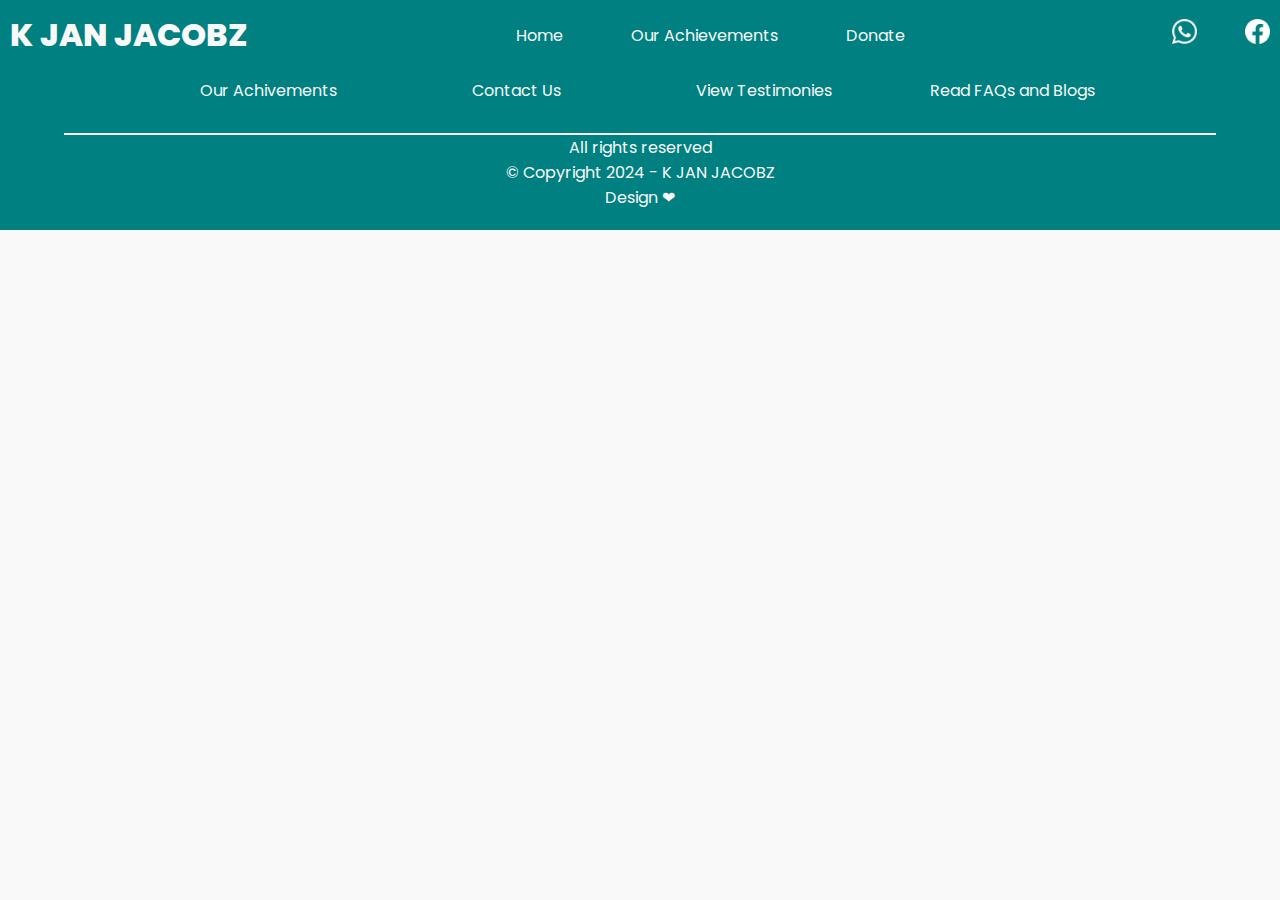
==== index.html @ a1136d5f "Add files via upload" ====
<!doctype html><html lang="en"><head><meta charset="utf-8"/><meta name="viewport" content="width=device-width,initial-scale=1"/><meta name="theme-color" content="#000000"/><link rel="manifest" href="/manifest.json"/><title>K JAN JACOBS</title><script defer="defer" src="/static/js/main.1b2186f7.js"></script><link href="/static/css/main.4d3e9c34.css" rel="stylesheet"></head><body><div id="root"></div></body></html>
---- static/css/main.4d3e9c34.css ----
@font-face{font-family:Poppins;src:url(/static/media/Poppins-Regular.35d26b781dc5fda684cc.ttf)}@font-face{font-family:Poppins-Black;src:url(/static/media/Poppins-ExtraBold.01849ee091e1762a5dd5.ttf)}@font-face{font-family:Poppins-semibold;src:url(/static/media/Poppins-SemiBold.ac8d04b620e54be9b0f0.ttf)}@font-face{font-family:Poppins-regular;src:url(/static/media/Poppins-Regular.35d26b781dc5fda684cc.ttf)}*{background-color:#f9f9f9;background-color:var(--primary-color);box-sizing:border-box;cursor:default;font-family:Poppins,sans-serif;margin:0;padding:0}:root{--primary-color:#f9f9f9;--secondary-color:teal;--tertiary-color:#ff3395;--text-color-black:#4d4d4d;--text-color-dark:#666;--biggest-fontsize:4rem;--big-fontsize:3rem;--title-font-size:2rem;--subtitle-font-size:1.5rem;--text-font-size:1rem;--small-fontsize:0.5rem;--smaller-fontsize:0.3rem;--weight-bold:700;--weight-semi-bold:600;--weight-normal:500;--weight-extra-light:400}a,address,article,div,h1,h2,h3,h4,h5,header,img,input,li,nav,p,textarea,ul{background-color:initial}a{cursor:pointer;text-decoration:none}h1,h2{color:#4d4d4d;color:var(--text-color-black);font-family:Poppins-Black,sans-serif;font-size:2rem;font-size:var(--title-font-size);font-weight:700;font-weight:var(--weight-bold)}h3,h4{font-weight:500;font-weight:var(--weight-normal)}h3,h4,p{color:#666;color:var(--text-color-dark);font-size:1rem;font-size:var(--text-font-size)}.content{max-width:100vw}.icon{aspect-ratio:1;width:25px}.center{align-items:center;display:flex;justify-content:center}.grid{display:grid;place-content:center}.card{border-radius:2rem;box-shadow:2px 4px 6px #666;box-shadow:2px 4px 6px var(--text-color-dark);height:60vh;padding:20px;width:40vw}.content,.section{margin-top:70px}.navbar{background-color:teal;background-color:var(--secondary-color);display:grid;margin-inline:auto;min-height:70px;place-items:center;position:fixed;top:0;width:100vw;z-index:100}.new-header{background-color:#ff3395;background-color:var(--tertiary-color)}.nav_container{align-items:center;display:flex;height:-webkit-fit-content;height:-moz-fit-content;height:fit-content;justify-content:space-between;padding:10px;transition:all .4s ease;width:100%}.nav_logo{width:-webkit-fit-content;width:-moz-fit-content;width:fit-content}.nav_logo h2{color:#f9f9f9;color:var(--primary-color)}.links,.socials{align-items:center;display:flex;gap:3rem;list-style:none}.list_item-link{color:#f9f9f9;color:var(--primary-color);text-decoration:none}.menu_icon{background-color:teal;background-color:var(--secondary-color);display:none}.closed{left:-100%}a{transition:all .4s ease}a:hover{color:#9acd32}.navlogo2{align-self:center;color:#f9f9f9;color:var(--primary-color);display:none;justify-self:start}.content{min-height:100vh;overflow-x:hidden;padding:10px;width:100vw}.home_data_container{display:grid;grid-template-columns:repeat(2,70% 30%);place-items:center;width:100%}.home_data{align-items:center;padding:20px}.home_title{color:teal;color:var(--secondary-color);font-size:4rem;font-size:var(--biggest-fontsize)}.home_perfil{aspect-ratio:1;background-color:teal;background-color:var(--secondary-color);border-radius:8px;display:grid;overflow:hidden;place-items:center;width:100%}.perfil_image{height:100%;width:100%}.home_buttons{align-items:center;display:flex;flex-direction:row;gap:6rem;justify-content:center;margin-top:6rem}.btn{background-color:teal;background-color:var(--secondary-color);border:2px solid #0000;border-radius:8px;color:#f9f9f9;color:var(--primary-color);cursor:pointer;font-size:1rem;font-size:var(--text-font-size);padding:10px;transition:all .4s ease;width:300px}.btn:hover{background-color:#f9f9f9;background-color:var(--primary-color);border:2px solid teal;border:2px solid var(--secondary-color);color:teal;color:var(--secondary-color)}.achievements_grid{display:grid;padding:20px;place-items:center}.achievements_description{border:none;margin-bottom:30px;text-align:center;width:80vw}.achievements_description hr{height:2px;margin-top:20px}.container_grid{grid-gap:20px;display:grid;gap:20px;grid-template-columns:repeat(3,1fr);place-content:center}.contact{flex-direction:column;width:100%}.contact_form{align-items:left;background-color:teal;background-color:var(--secondary-color);border-radius:8px;color:#fff;display:flex;flex-direction:column;height:60px;justify-content:center;margin:10px;text-align:left;width:90%}.contact_form p{color:#fff;a{color:#ff3395;color:var(--tertiary-color)}}.achievement_card{border-radius:1rem;box-shadow:2px 3px 6px #4d4d4d;box-shadow:2px 3px 6px var(--text-color-black);cursor:pointer;display:grid;height:220px;overflow:hidden;place-content:center;position:relative}.achievement_card_img{aspect-ratio:16/9;height:220px;transition:all .4s ease}.achievement_card:hover .achievement_card_img{transform:scale(1.2)}.achievement_card_info{align-items:center;background-color:#00808080;bottom:-100%;display:flex;height:100%;left:0;padding:20px;position:absolute;transition:all .4s ease;width:100%;z-index:1}.achievement_card_info p{color:#f9f9f9;color:var(--primary-color)}.achievement_card:hover .achievement_card_info{bottom:0}.joinbutton{margin-top:80px;padding:15px 30px;text-align:center;text-decoration:none}footer{align-items:center;background-color:teal;background-color:var(--secondary-color);display:flex;flex-direction:column;height:-webkit-fit-content;height:-moz-fit-content;height:fit-content;justify-content:space-between;margin-top:20px;width:100vw}footer,footer h1{color:#f9f9f9;color:var(--primary-color)}.footer_links{align-items:center;display:flex;gap:3rem;list-style:none}.footer_links li,.list_item{border-radius:8px;padding:10px;text-align:center;transition:all .4s ease;width:200px}.list_item{width:-webkit-fit-content;width:-moz-fit-content;width:fit-content}.footer_links li:hover,.list_item:hover{background-color:#fff;color:teal;color:var(--secondary-color)}.footer_links li:hover .footer_link,.list_item:hover .list_item-link{color:teal;color:var(--secondary-color)}.footer_link{text-decoration:none}.footer_copy,.footer_link{color:#f9f9f9;color:var(--primary-color)}.footer_copy{border-top:2px solid #f9f9f9;border-top:2px solid var(--primary-color);margin:20px;text-align:center;width:90%}.footer_copy p{color:#f9f9f9;color:var(--primary-color)}.about-container{grid-gap:3rem;display:grid;gap:3rem;grid-template-rows:-webkit-max-content;grid-template-rows:max-content;height:100%;padding:10px;width:80vw}.content_pars{text-align:left}::-webkit-scrollbar{background-color:#1a1a1a1a;border-radius:.5rem;width:.2rem}::-webkit-scrollbar-thumb{background-color:#333;border-radius:.5rem}::-webkit-scrollbar-thumb:hover{background-color:#4d4d4d}@media screen and (max-width:978px){:root{--biggest-fontsize:2.5rem;--big-fontsize:2rem;--title-font-size:1.8rem;--subtitle-font-size:1.5rem;--text-font-size:1rem;--small-fontsize:0.5rem;--smaller-fontsize:0.3rem}.navbar{left:0;position:fixed;top:0}.menu_icon{display:block;position:fixed;right:1.5rem;top:1.5rem}.nav_container{align-items:flex-start;background-color:teal;background-color:var(--secondary-color);flex-direction:column;height:100vh;position:fixed;top:0;transition:all .4s ease;width:100vw}.links{align-self:center;flex-direction:column;font-size:calc(1rem + 4px);font-size:calc(var(--text-font-size) + 4px)}.navlogo2{display:block}.socials{align-self:flex-end}.footer_links{flex-direction:column}.card{width:95%}.content{padding:3px}.home_data_container{display:flex;flex-direction:column}.home_data{order:2;padding:5px}.home_title{font-size:3rem;font-size:var(--big-fontsize);font-weight:500;font-weight:var(--weight-normal)}.home_perfil{aspect-ratio:16/9;order:1;width:80%}.home_buttons{flex-direction:column;gap:1.5rem}.achievements_grid{padding:5px}.achievements_description{text-align:start}.container_grid{grid-template-columns:-webkit-max-content;grid-template-columns:max-content}.achievement_card_img{width:320px}}
/*# sourceMappingURL=main.4d3e9c34.css.map*/
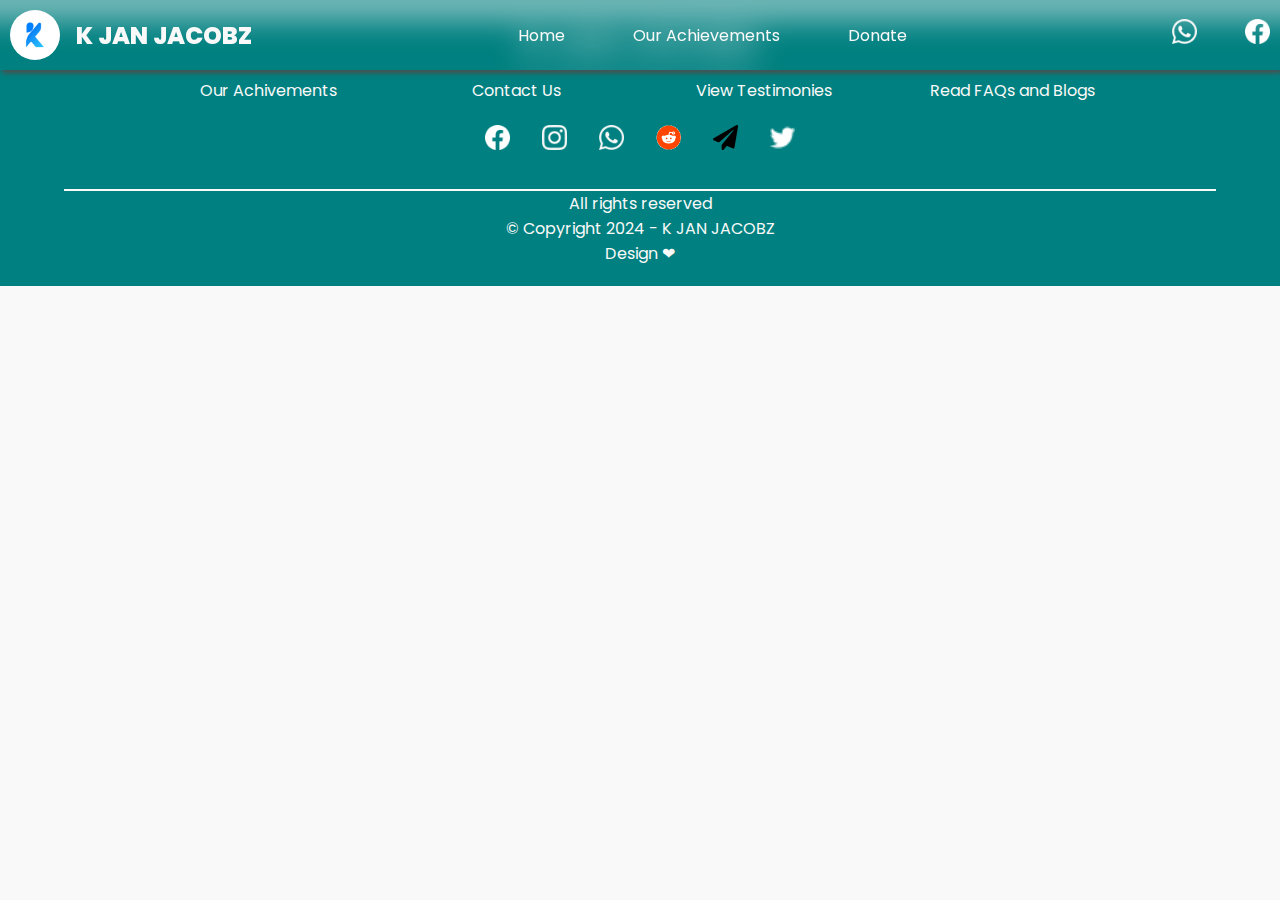
==== commit d058b397: "Add files via upload" ====
--- a/index.html
+++ b/index.html
@@ -1 +1 @@
-<!doctype html><html lang="en"><head><meta charset="utf-8"/><meta name="viewport" content="width=device-width,initial-scale=1"/><meta name="theme-color" content="#000000"/><link rel="manifest" href="/manifest.json"/><title>K JAN JACOBS</title><script defer="defer" src="/static/js/main.1b2186f7.js"></script><link href="/static/css/main.4d3e9c34.css" rel="stylesheet"></head><body><div id="root"></div></body></html>+<!doctype html><html lang="en"><head><meta charset="utf-8"/><meta name="viewport" content="width=device-width,initial-scale=1"/><meta name="theme-color" content="#000000"/><link rel="manifest" href="/manifest.json"/><title>Nurturing Dreams, Empowering Futures - K JAN JACOBZ</title><script defer="defer" src="/static/js/main.6ccc6d5e.js"></script><link href="/static/css/main.648e9429.css" rel="stylesheet"></head><body><div id="root"></div></body></html>--- a/static/css/main.648e9429.css
+++ b/static/css/main.648e9429.css
@@ -0,0 +1,2 @@
+@font-face{font-family:Poppins;src:url(/static/media/Poppins-Regular.35d26b781dc5fda684cc.ttf)}@font-face{font-family:Poppins-Black;src:url(/static/media/Poppins-ExtraBold.01849ee091e1762a5dd5.ttf)}@font-face{font-family:Poppins-semibold;src:url(/static/media/Poppins-SemiBold.ac8d04b620e54be9b0f0.ttf)}@font-face{font-family:Poppins-regular;src:url(/static/media/Poppins-Regular.35d26b781dc5fda684cc.ttf)}*{background-color:#f9f9f9;background-color:var(--primary-color);box-sizing:border-box;cursor:default;font-family:Poppins,sans-serif;margin:0;padding:0}:root{--primary-color:#f9f9f9;--secondary-color:teal;--tertiary-color:#ff3395;--text-color-black:#4d4d4d;--text-color-dark:#666;--biggest-fontsize:4rem;--big-fontsize:3rem;--title-font-size:2rem;--subtitle-font-size:1.5rem;--text-font-size:1rem;--small-fontsize:0.5rem;--smaller-fontsize:0.3rem;--weight-bold:700;--weight-semi-bold:600;--weight-normal:500;--weight-extra-light:400}a,address,article,div,h1,h2,h3,h4,h5,header,img,input,li,nav,p,textarea,ul{background-color:initial}a{cursor:pointer;text-decoration:none}h1,h2{color:#4d4d4d;color:var(--text-color-black);font-family:Poppins-Black,sans-serif;font-size:2rem;font-size:var(--title-font-size);font-weight:700;font-weight:var(--weight-bold)}h3,h4{font-weight:500;font-weight:var(--weight-normal)}h3,h4,p{color:#666;color:var(--text-color-dark);font-size:1rem;font-size:var(--text-font-size)}.content{max-width:100vw}.icon{aspect-ratio:1;width:25px}.center{align-items:center;display:flex;justify-content:center}.grid{display:grid;place-content:center}.card{border-radius:2rem;box-shadow:2px 4px 6px #666;box-shadow:2px 4px 6px var(--text-color-dark);height:60vh;padding:20px;width:40vw}.content,.section{margin-top:70px}.navbar{backdrop-filter:blur(15px);-webkit-backdrop-filter:blur(20px);background-color:#00808080;box-shadow:2px 3px 5px #4d4d4d;box-shadow:2px 3px 5px var(--text-color-black);display:grid;margin-inline:auto;min-height:70px;place-items:center;position:fixed;top:0;width:100vw;z-index:100}.new-header{background-color:#ff3395;background-color:var(--tertiary-color)}.nav_container{height:-webkit-fit-content;height:-moz-fit-content;height:fit-content;justify-content:space-between;padding:10px;transition:all .4s ease;width:100%}.nav_container,.nav_logo{align-items:center;display:flex}.nav_logo{gap:1rem;justify-content:center}.logo_img{aspect-ratio:1;background-color:#fff;border-radius:50%;display:grid;padding:5px;place-items:center}.logo_img img{width:40px}.nav_logo h2{color:#f9f9f9;color:var(--primary-color);font-size:1.5rem}.links,.socials{align-items:center;display:flex;gap:3rem;list-style:none}.list_item-link{color:#f9f9f9;color:var(--primary-color);text-decoration:none}.menu_icon{background-color:teal;background-color:var(--secondary-color);display:none}.closed{left:-100%}a{transition:all .4s ease}a:hover{color:#9acd32}.navlogo2{align-self:center;color:#f9f9f9;color:var(--primary-color);display:none;justify-self:start}.content{min-height:100vh;overflow-x:hidden;padding:10px;width:100vw}.home_data_container{display:grid;grid-template-columns:repeat(2,70% 30%);place-items:center;width:100%}.home_data{align-items:center;padding:20px}.home_title{color:teal;color:var(--secondary-color);font-size:4rem;font-size:var(--biggest-fontsize)}.home_perfil{aspect-ratio:1;background-color:teal;background-color:var(--secondary-color);border-radius:8px;display:grid;overflow:hidden;place-items:center;width:100%}.perfil_image{height:100%;width:100%}.home_buttons{align-items:center;display:flex;flex-direction:row;gap:6rem;justify-content:center;margin-top:6rem}.btn{background-color:teal;background-color:var(--secondary-color);border:2px solid #0000;border-radius:8px;color:#f9f9f9;color:var(--primary-color);cursor:pointer;font-size:1rem;font-size:var(--text-font-size);padding:10px;transition:all .4s ease;width:300px}.btn:hover{background-color:#f9f9f9;background-color:var(--primary-color);border:2px solid teal;border:2px solid var(--secondary-color);color:teal;color:var(--secondary-color)}.achievements_grid{display:grid;padding:20px;place-items:center}.achievements_description{border:none;margin-bottom:30px;text-align:center;width:80vw}.achievements_description hr{height:2px;margin-top:20px}.container_grid{grid-gap:20px;display:grid;gap:20px;grid-template-columns:repeat(3,1fr);place-content:center}.contact{flex-direction:column;width:100%}.contact_form{align-items:left;background-color:teal;background-color:var(--secondary-color);border-radius:8px;color:#fff;display:flex;flex-direction:column;height:60px;justify-content:center;margin:10px;text-align:left;width:90%}.contact_form p{color:#fff;a{color:#ff3395;color:var(--tertiary-color)}}.achievement_card{border-radius:1rem;box-shadow:2px 3px 6px #4d4d4d;box-shadow:2px 3px 6px var(--text-color-black);cursor:pointer;display:grid;height:220px;overflow:hidden;place-content:center;position:relative}.achievement_card_img{aspect-ratio:16/9;height:220px;transition:all .4s ease}.achievement_card:hover .achievement_card_img{transform:scale(1.2)}.achievement_card_info{align-items:center;background-color:#00808080;bottom:-100%;display:flex;height:100%;left:0;padding:20px;position:absolute;transition:all .4s ease;width:100%;z-index:1}.achievement_card_info p{color:#f9f9f9;color:var(--primary-color)}.achievement_card:hover .achievement_card_info{bottom:0}.joinbutton{margin-top:80px;padding:15px 30px;text-align:center;text-decoration:none}footer{align-items:center;background-color:teal;background-color:var(--secondary-color);display:flex;flex-direction:column;height:-webkit-fit-content;height:-moz-fit-content;height:fit-content;justify-content:space-between;margin-top:20px;width:100vw}footer,footer h1{color:#f9f9f9;color:var(--primary-color)}.footer_links{align-items:center;display:flex;gap:3rem;list-style:none}.footer_links li,.list_item{border-radius:8px;padding:10px;text-align:center;transition:all .4s ease;width:200px}.list_item{width:-webkit-fit-content;width:-moz-fit-content;width:fit-content}.footer_links li:hover,.list_item:hover{background-color:#fff;color:teal;color:var(--secondary-color)}.footer_links li:hover .footer_link,.list_item:hover .list_item-link{color:teal;color:var(--secondary-color)}.footer_link{text-decoration:none}.footer_copy,.footer_link{color:#f9f9f9;color:var(--primary-color)}.footer_copy{border-top:2px solid #f9f9f9;border-top:2px solid var(--primary-color);margin:20px;text-align:center;width:90%}.footer_copy p{color:#f9f9f9;color:var(--primary-color)}.about-container{grid-gap:3rem;display:grid;gap:3rem;grid-template-rows:-webkit-max-content;grid-template-rows:max-content;height:100%;padding:10px;width:80vw}.content_pars{text-align:left}::-webkit-scrollbar{background-color:#1a1a1a1a;border-radius:.5rem;width:.2rem}::-webkit-scrollbar-thumb{background-color:#333;border-radius:.5rem}::-webkit-scrollbar-thumb:hover{background-color:#4d4d4d}@media screen and (max-width:978px){:root{--biggest-fontsize:2.5rem;--big-fontsize:2rem;--title-font-size:1.8rem;--subtitle-font-size:1.5rem;--text-font-size:1rem;--small-fontsize:0.5rem;--smaller-fontsize:0.3rem}.navbar{left:0;position:fixed;top:0}.menu_icon{background-color:initial;display:block;position:fixed;right:1.5rem;top:1.5rem}.nav_container{align-items:flex-start;background-color:teal;background-color:var(--secondary-color);flex-direction:column;height:100vh;position:fixed;top:0;transition:all .4s ease;width:100vw}.links{align-self:center;flex-direction:column;font-size:calc(1rem + 4px);font-size:calc(var(--text-font-size) + 4px)}.navlogo2{color:teal;color:var(--secondary-color);display:block}.nav_logo h2{display:none}.nav_logo{align-self:center}.logo_img{width:80px;img{width:60px}}.socials{align-self:flex-end}.footer_links{flex-direction:column}.card{width:95%}.content{padding:3px}.home_data_container{display:flex;flex-direction:column}.home_data{order:2;padding:5px}.home_title{font-size:3rem;font-size:var(--big-fontsize);font-weight:500;font-weight:var(--weight-normal)}.home_perfil{aspect-ratio:16/9;order:1;width:80%}.home_buttons{flex-direction:column;gap:1.5rem}.achievements_grid{padding:5px}.achievements_description{text-align:start}.container_grid{grid-template-columns:-webkit-max-content;grid-template-columns:max-content}.achievement_card_img{width:320px}}.footer_socials{align-items:center;display:flex;gap:2rem;justify-content:center;margin:12px}.footer_socials a{cursor:pointer;transition:all .4s ease}.footer_socials a:hover{transform:translateY(-4px)}
+/*# sourceMappingURL=main.648e9429.css.map*/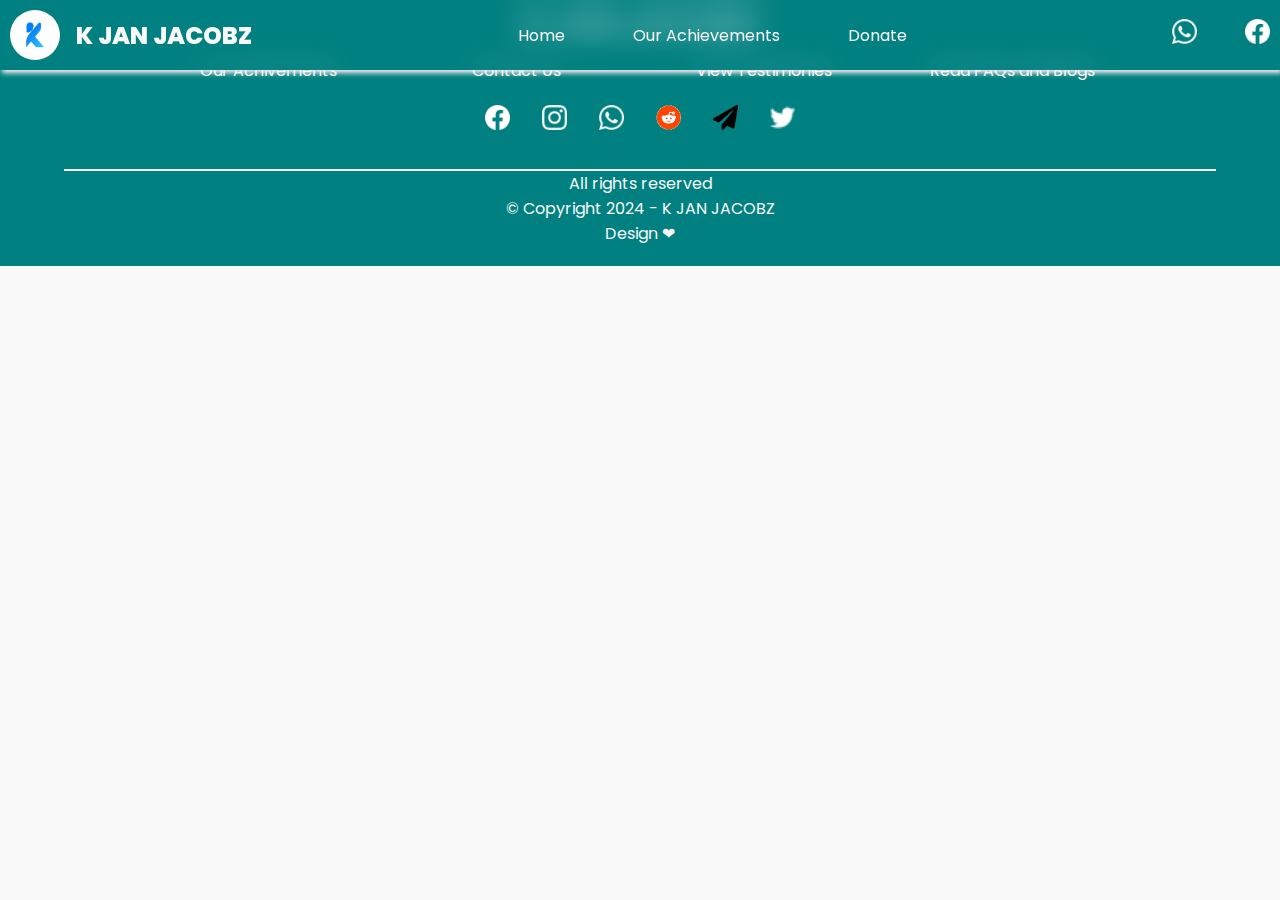
==== commit 4c148624: "Add files via upload" ====
--- a/index.html
+++ b/index.html
@@ -1 +1 @@
-<!doctype html><html lang="en"><head><meta charset="utf-8"/><meta name="viewport" content="width=device-width,initial-scale=1"/><meta name="theme-color" content="#000000"/><link rel="manifest" href="/manifest.json"/><title>Nurturing Dreams, Empowering Futures - K JAN JACOBZ</title><script defer="defer" src="/static/js/main.6ccc6d5e.js"></script><link href="/static/css/main.648e9429.css" rel="stylesheet"></head><body><div id="root"></div></body></html>+<!doctype html><html lang="en"><head><meta charset="utf-8"/><meta name="viewport" content="width=device-width,initial-scale=1"/><meta name="theme-color" content="#000000"/><link rel="manifest" href="/manifest.json"/><title>Nurturing Dreams, Empowering Futures - K JAN JACOBZ</title><script defer="defer" src="/static/js/main.3aed21c3.js"></script><link href="/static/css/main.10227a01.css" rel="stylesheet"></head><body><div id="root"></div></body></html>--- a/static/css/main.10227a01.css
+++ b/static/css/main.10227a01.css
@@ -0,0 +1,2 @@
+@font-face{font-family:Poppins;src:url(/static/media/Poppins-Regular.35d26b781dc5fda684cc.ttf)}@font-face{font-family:Poppins-Black;src:url(/static/media/Poppins-ExtraBold.01849ee091e1762a5dd5.ttf)}@font-face{font-family:Poppins-semibold;src:url(/static/media/Poppins-SemiBold.ac8d04b620e54be9b0f0.ttf)}@font-face{font-family:Poppins-regular;src:url(/static/media/Poppins-Regular.35d26b781dc5fda684cc.ttf)}*{background-color:#f9f9f9;background-color:var(--primary-color);box-sizing:border-box;cursor:default;font-family:Poppins,sans-serif;margin:0;padding:0}:root{--primary-color:#f9f9f9;--secondary-color:teal;--tertiary-color:#ff3395;--text-color-black:#fff0f7;--text-color-dark:#fff0f7;--biggest-fontsize:4rem;--big-fontsize:3rem;--title-font-size:2rem;--subtitle-font-size:1.5rem;--text-font-size:1rem;--small-fontsize:0.5rem;--smaller-fontsize:0.3rem;--weight-bold:700;--weight-semi-bold:600;--weight-normal:500;--weight-extra-light:400}a,address,article,div,h1,h2,h3,h4,h5,header,img,input,li,nav,p,textarea,ul{background-color:initial}a{cursor:pointer;text-decoration:none}h1,h2{color:#fff0f7;color:var(--text-color-black);font-family:Poppins-Black,sans-serif;font-size:2rem;font-size:var(--title-font-size);font-weight:700;font-weight:var(--weight-bold)}h3,h4{font-weight:500;font-weight:var(--weight-normal)}h3,h4,p{color:#fff0f7;color:var(--text-color-dark);font-size:1rem;font-size:var(--text-font-size)}.content{max-width:100vw;min-height:100vh}.icon{aspect-ratio:1;width:25px}.center{align-items:center;display:flex;justify-content:center}.grid{display:grid;place-content:center}.card{border-radius:2rem;box-shadow:2px 4px 6px #fff0f7;box-shadow:2px 4px 6px var(--text-color-dark);height:60vh;padding:20px;width:40vw}.content,.section{margin-top:70px}.navbar{backdrop-filter:blur(15px);-webkit-backdrop-filter:blur(20px);background-color:#00808080;box-shadow:2px 3px 5px #fff0f7;box-shadow:2px 3px 5px var(--text-color-black);display:grid;margin-inline:auto;min-height:70px;place-items:center;position:fixed;top:0;width:100vw;z-index:100}.new-header{background-color:#ff3395;background-color:var(--tertiary-color)}.nav_container{height:-webkit-fit-content;height:-moz-fit-content;height:fit-content;justify-content:space-between;padding:10px;transition:all .4s ease;width:100%}.nav_container,.nav_logo{align-items:center;display:flex}.nav_logo{gap:1rem;justify-content:center}.logo_img{aspect-ratio:1;background-color:#fff;border-radius:50%;display:grid;padding:5px;place-items:center}.logo_img img{width:40px}.nav_logo h2{color:#f9f9f9;color:var(--primary-color);font-size:1.5rem}.links,.socials{align-items:center;display:flex;gap:3rem;list-style:none}.list_item-link{color:#f9f9f9;color:var(--primary-color);text-decoration:none}.menu_icon{background-color:teal;background-color:var(--secondary-color);display:none}.closed{left:-100%}a{transition:all .4s ease}a:hover{color:#9acd32}.navlogo2{align-self:center;color:#f9f9f9;color:var(--primary-color);display:none;justify-self:start}.content{overflow-x:hidden;width:100vw}.home_content{background-image:url(/static/media/happy-kids.d26b29d21b8341b4da56.jpeg);background-position:50%;background-repeat:no-repeat;background-size:cover;display:grid;place-items:center;position:relative;width:100%}.dim{background:linear-gradient(45deg,#000000bf 30%,#00000080 70%);bottom:0;left:0;position:absolute;right:0;top:0;z-index:1}.home_data_container{display:grid;place-items:center;width:80%;z-index:2}.home_data{align-items:center;padding:20px}.home_title{color:teal;color:var(--secondary-color);font-size:4rem;font-size:var(--biggest-fontsize)}.home_perfil{aspect-ratio:1;background-color:teal;background-color:var(--secondary-color);border-radius:8px;display:none;overflow:hidden;place-items:center;width:100%}.perfil_image{height:100%;width:100%}@media screen and (min-width:716px){.btn:hover{background-color:initial}}@media screen and (max-width:716px){:root{--text-color-black:#737373;--text-color-dark:#575757}.btn:hover{background-color:initial}.home_data_container{width:100%}.home_perfil{display:grid}.home_content{background-color:#f9f9f9;background-color:var(--primary-color);background-image:none}.dim{display:none}}.home_buttons{align-items:center;display:flex;flex-direction:row;gap:6rem;justify-content:center;z-index:2}.btn{background-color:teal;background-color:var(--secondary-color);border:2px solid #0000;border-radius:8px;color:#f9f9f9;color:var(--primary-color);cursor:pointer;font-size:1rem;font-size:var(--text-font-size);padding:10px;transition:all .4s ease;width:300px}.btn:hover{background-color:#f9f9f9;background-color:var(--primary-color);border:2px solid teal;border:2px solid var(--secondary-color);color:teal;color:var(--secondary-color)}.achievements_grid{display:grid;padding:20px;place-items:center}.achievements_description{border:none;margin-bottom:30px;text-align:center;width:80vw}.achievements_description hr{height:2px;margin-top:20px}.container_grid{grid-gap:20px;display:grid;gap:20px;grid-template-columns:repeat(3,1fr);place-content:center}.contact{flex-direction:column;width:100%}.contact_form{align-items:left;background-color:teal;background-color:var(--secondary-color);border-radius:8px;color:#fff;display:flex;flex-direction:column;height:60px;justify-content:center;margin:10px;text-align:left;width:90%}.contact_form p{color:#fff;a{color:#ff3395;color:var(--tertiary-color)}}.achievement_card{border-radius:1rem;box-shadow:2px 3px 6px #fff0f7;box-shadow:2px 3px 6px var(--text-color-black);cursor:pointer;display:grid;height:220px;overflow:hidden;place-content:center;position:relative}.achievement_card_img{aspect-ratio:16/9;height:220px;transition:all .4s ease}.achievement_card:hover .achievement_card_img{transform:scale(1.2)}.achievement_card_info{align-items:center;background-color:#00808080;bottom:-100%;display:flex;height:100%;left:0;padding:20px;position:absolute;transition:all .4s ease;width:100%;z-index:1}.achievement_card_info p{color:#f9f9f9;color:var(--primary-color)}.achievement_card:hover .achievement_card_info{bottom:0}.joinbutton{margin-top:80px;padding:15px 30px;text-align:center;text-decoration:none}footer{align-items:center;background-color:teal;background-color:var(--secondary-color);display:flex;flex-direction:column;height:-webkit-fit-content;height:-moz-fit-content;height:fit-content;justify-content:space-between;margin-top:0;width:100vw}footer,footer h1{color:#f9f9f9;color:var(--primary-color)}.footer_links{align-items:center;display:flex;gap:3rem;list-style:none}.footer_links li,.list_item{border-radius:8px;padding:10px;text-align:center;transition:all .4s ease;width:200px}.list_item{width:-webkit-fit-content;width:-moz-fit-content;width:fit-content}.footer_links li:hover,.list_item:hover{background-color:#fff;color:teal;color:var(--secondary-color)}.footer_links li:hover .footer_link,.list_item:hover .list_item-link{color:teal;color:var(--secondary-color)}.footer_link{text-decoration:none}.footer_copy,.footer_link{color:#f9f9f9;color:var(--primary-color)}.footer_copy{border-top:2px solid #f9f9f9;border-top:2px solid var(--primary-color);margin:20px;text-align:center;width:90%}.footer_copy p{color:#f9f9f9;color:var(--primary-color)}.about-container{grid-gap:3rem;display:grid;gap:3rem;grid-template-rows:-webkit-max-content;grid-template-rows:max-content;height:100%;padding:10px;width:80vw}.content_pars{text-align:left}::-webkit-scrollbar{background-color:#1a1a1a1a;border-radius:.5rem;width:.2rem}::-webkit-scrollbar-thumb{background-color:#333;border-radius:.5rem}::-webkit-scrollbar-thumb:hover{background-color:#4d4d4d}@media screen and (max-width:978px){:root{--biggest-fontsize:2.5rem;--big-fontsize:2rem;--title-font-size:1.8rem;--subtitle-font-size:1.5rem;--text-font-size:1rem;--small-fontsize:0.5rem;--smaller-fontsize:0.3rem}.navbar{left:0;position:fixed;top:0}.menu_icon{background-color:initial;display:block;position:fixed;right:1.5rem;top:1.5rem}.nav_container{align-items:flex-start;background-color:teal;background-color:var(--secondary-color);flex-direction:column;height:100vh;position:fixed;top:0;transition:all .4s ease;width:100vw}.links{align-self:center;flex-direction:column;font-size:calc(1rem + 4px);font-size:calc(var(--text-font-size) + 4px)}.navlogo2{color:teal;color:var(--secondary-color);display:block}.nav_logo h2{display:none}.nav_logo{align-self:center}.logo_img{width:80px;img{width:60px}}.socials{align-self:flex-end}.footer_links{flex-direction:column}.card{width:95%}.content{padding:3px}.home_data_container{display:flex;flex-direction:column}.home_data{order:2;padding:5px}.home_title{font-size:3rem;font-size:var(--big-fontsize);font-weight:500;font-weight:var(--weight-normal)}.home_perfil{aspect-ratio:16/9;order:1;width:80%}.home_buttons{flex-direction:column;gap:1.5rem}.achievements_grid{padding:5px}.achievements_description{text-align:start}.container_grid{grid-template-columns:-webkit-max-content;grid-template-columns:max-content}.achievement_card_img{width:320px}}.footer_socials{align-items:center;display:flex;gap:2rem;justify-content:center;margin:12px}.footer_socials a{cursor:pointer;transition:all .4s ease}.footer_socials a:hover{transform:translateY(-4px)}
+/*# sourceMappingURL=main.10227a01.css.map*/